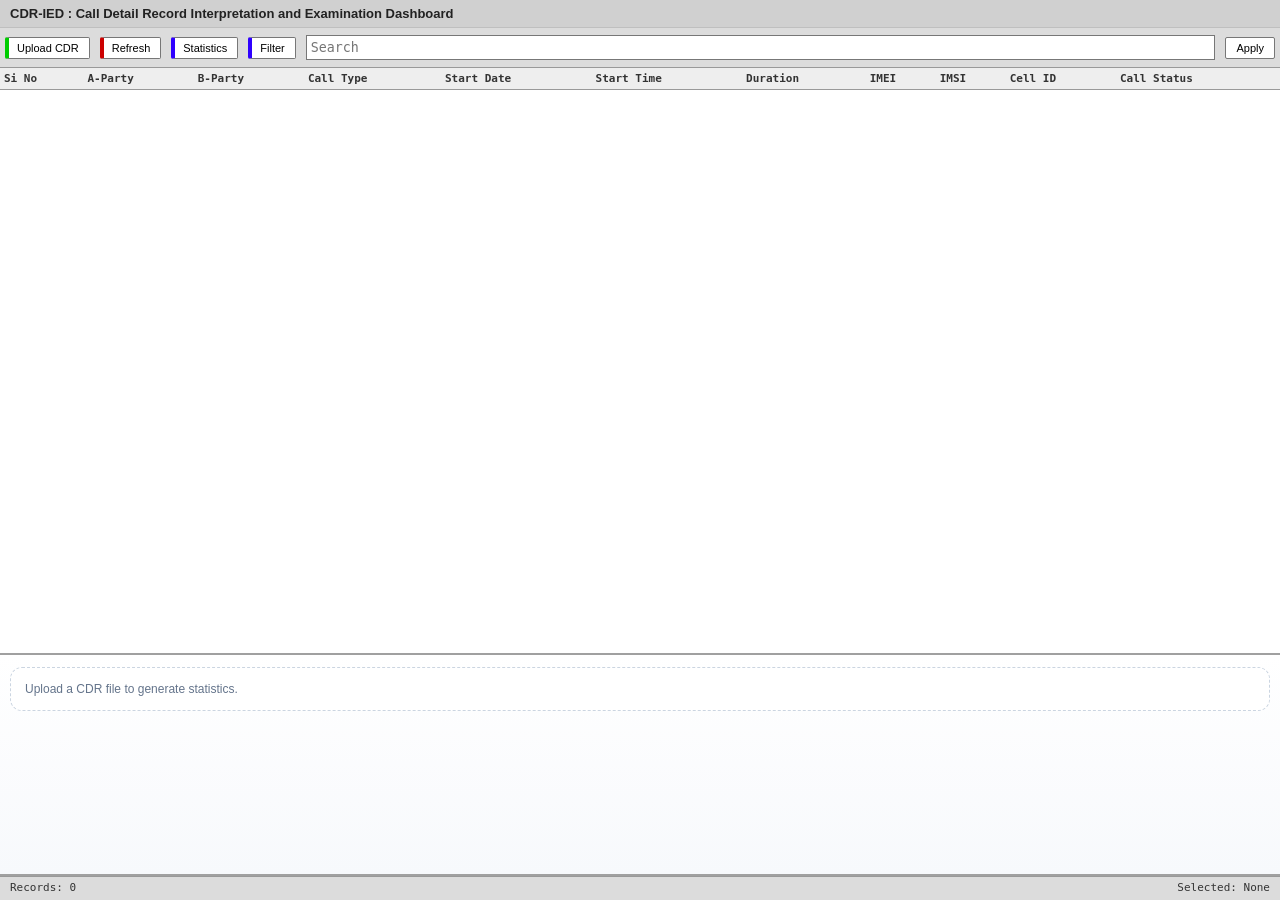
==== Interface/CDRIED_interface.html @ a6f9f2cc "push_13-06-2026_2" ====
<!DOCTYPE html>
<html lang="en">
<head>
    <meta charset="UTF-8">
    <meta name="viewport" content="width=device-width, initial-scale=1.0">
    <title>CDR-IED</title>
    <link rel="stylesheet" href="CDRIED_interface_css.css">
</head>
<body>

    <!-- TOPBAR -->
    <div class="topbar">
        <div class="app-name">CDR-IED : Call Detail Record Interpretation and Examination Dashboard</div>
    </div>

    <!-- TOOLBAR -->
    <div class="toolbar">
        <label class="btn btn-start" for="csvFileInput" style="cursor:pointer">Upload CDR</label>
        <input id="csvFileInput" type="file" accept=".csv,text/csv" style="display:none">
        </label>
        <button class="btn btn-stop" id="refreshBtn" type="button">Refresh</button>
        <button class="btn btn-statistics" id="statisticsBtn" type="button">Statistics</button>
        <button class="btn btn-filter" id="filterBtn" type="button">Filter</button>
        <input type="text" class="filter-input" id="filterInput" placeholder="Search">
        <button class="btn" id="applySearchBtn" type="button">Apply</button>
    </div>

    <!-- MAIN AREA -->
    <div class="panes-container">
        
        <!-- 1. PACKET LIST TABLE -->
        <div class="packet-list-pane">
            <table id="packetTable">
                <thead>
                    <tr>
                        <th><b>Si No</b></th>
                        <th><b>A-Party</b></th>
                        <th><b>B-Party</b></th>
                        <th><b>Call Type</b></th>
                        <th><b>Start Date</b></th>
                        <th><b>Start Time</b></th>
                        <th><b>Duration</b></th>
                        <th><b>IMEI</b></th>
                        <th><b>IMSI</b></th>
                        <th><b>Cell ID</b></th>
                        <th><b>Call Status</b></th>
                    </tr>
                </thead>
                <tbody id="packetBody">
                    <!-- JS will populate this with CDR rows -->
                </tbody>
            </table>
        </div>

        <!-- DETAILS PANE (packet-bytes pane removed) -->
        <div class="packet-details-pane" id="detailsPane">
            <div class="statistics-empty">Upload a CDR file to generate statistics.</div>
        </div>

    </div>

    <!-- STATUS BAR -->
    <div class="status-bar" id="statusBar">
        <span id="statusLbl">Packets: 0</span>
        <span id="selectionInfo">Selected: None</span>
    </div>

    <!-- DETAIL MODAL -->
    <div id="detailModal" class="modal" style="display:none">
        <div class="modal-content">
            <button id="modalClose" class="btn" style="float:right">❌ Close</button>
            <div id="modalBody" class="modal-body">
                <div class="search-panel">
                    <div><b>Search CDR</b></div>
                    <div class="search-row">
                        <input id="searchText" type="text" placeholder="Enter search text">
                        <button id="searchBtn" class="btn" type="button">🔍Search</button>
                    </div>
                    <div id="searchResults" class="search-results"></div>
                </div>
            </div>
        </div>
    </div>

    <!-- FILTER MODAL -->
    <div id="filterModal" class="modal" style="display:none">
        <div class="modal-content">
            <button id="filterModalClose" class="btn" style="float:right">❌ Close</button>
            <div class="modal-body">
                <div class="search-panel">
                    <div><b>Select Filter Fields</b></div>
                    <div class="filter-list">
                        <label><input type="checkbox" name="filterField" value="B-Party"> B-Party</label>
                        <label><input type="checkbox" name="filterField" value="Call Type"> Call Type</label>
                        <label><input type="checkbox" name="filterField" value="Start Date"> Start Date</label>
                        <label><input type="checkbox" name="filterField" value="Call Status"> Call Status</label>
                    </div>
                    <button id="filterApplyBtn" class="btn" type="button">Apply</button>
                </div>
            </div>
        </div>
    </div>

    <script src="CDRIED_interface_script.js"></script>
---- Interface/CDRIED_interface_css.css ----
:root {
    --bg-main: #ffffff;
    --bg-secondary: #f0f0f0;
    --bg-toolbar: #e0e0e0;
    --text-primary: #000000;
    --text-secondary: #555555;
    --border-color: #a0a0a0;
    --highlight: #cce5ff;
    --highlight-border: #0099ff;
    
    /* Protocol Colors */
    --proto-tcp: #6f00ff;
    --proto-udp: #ff6600;
    --proto-http: #00cc00;
    --proto-dns: #ffcc00;
    --proto-arp: #333;
}

* { box-sizing: border-box; }

body {
    margin: 0;
    font-family: 'Segoe UI', Tahoma, Geneva, Verdana, sans-serif;
    font-size: 12px;
    background-color: var(--bg-main);
    color: var(--text-primary);
    height: 100vh;
    display: flex;
    flex-direction: column;
    overflow: hidden;
}

/* --- Toolbar Area --- */
/* Narrow top bar above toolbar (app name) */
.topbar {
    height: 28px;
    flex: 0 0 28px;
    background-color: #d0d0d0;
    display: flex;
    align-items: center;
    padding: 0 10px;
    border-bottom: 1px solid #bfbfbf;
    font-weight: 600;
    color: #222;
    font-size: 13px;
}
.topbar .app-name { flex: 1; }

.toolbar {
    flex: 0 0 40px;
    background-color: #dcdcdc;
    padding: 5px;
    border-bottom: 1px solid #999;
    display: flex;
    align-items: center;
    gap: 10px;
    height: 40px;
}

.btn {
    background: #fff;
    border: 1px solid #777;
    padding: 4px 10px;
    cursor: pointer;
    border-radius: 2px;
    font-size: 11px;
}
.btn:active { background: #ddd; }
.btn-start { border-left: 4px solid #00cc00; padding-left: 8px;}
.btn-stop { border-left: 4px solid #cc0000; padding-left: 8px;}
.btn-statistics { border-left: 4px solid #2f00ff; padding-left: 8px;}
.btn-filter { border-left: 4px solid #2f00ff; padding-left: 8px;}

.filter-input {
    flex-grow: 1;
    padding: 4px;
    border: 1px solid #777;
    font-family: monospace;
}

/* --- Main Layout Area --- */
.panes-container {
    display: flex;
    flex-direction: column;
    flex: 1 1 auto;
    min-height: 0;
    overflow: hidden;
}

/* Top Pane: Packet List Table */
.packet-list-pane {
    flex: 3 1 0;
    min-height: 0;
    overflow: auto;
    border-bottom: 2px solid var(--border-color);
}

table {
    width: 100%;
    border-collapse: collapse;
    font-family: monospace;
    font-size: 11px;
    cursor: pointer;
}

thead th {
    background-color: #eee;
    position: sticky;
    top: 0;
    border-bottom: 1px solid #999;
    padding: 4px;
    text-align: left;
    font-weight: normal;
    color: #333;
}

tbody tr:hover { background-color: #e6f2ff; }

tbody tr.selected {
    background-color: var(--highlight) !important;
    outline: 1px solid var(--highlight-border);
}

td { padding: 2px 4px; border-bottom: 1px solid #eee; white-space: nowrap; }

/* Protocol specific text colors */
.col-proto.proto-tcp { color: var(--proto-tcp); font-weight: bold; }
.col-proto.proto-udp { color: var(--proto-udp); font-weight: bold; }
.col-proto.proto-http { color: var(--proto-http); font-weight: bold; }
.col-proto.proto-dns { color: var(--proto-dns); }
.col-proto.proto-arp { color: var(--proto-arp); }

/* Split Pane Container removed: packet-bytes pane omitted */

/* Middle Pane: Packet Details */
.packet-details-pane {
    flex: 1 1 0;
    min-height: 0;
    overflow-y: auto;
    background: linear-gradient(180deg, #ffffff 0%, #f7f9fc 100%);
    padding: 12px 10px;
    border-bottom: 2px solid var(--border-color);
    display: flex;
    flex-direction: column;
    gap: 12px;
}

.details-header {
    display: flex;
    align-items: flex-start;
    justify-content: space-between;
    gap: 12px;
    padding: 10px 12px;
    border: 1px solid #d9e3ef;
    border-radius: 12px;
    background: #ffffff;
    box-shadow: 0 4px 14px rgba(15, 23, 42, 0.04);
}

.details-title {
    font-size: 14px;
    font-weight: 700;
    color: #0f172a;
}

.details-subtitle {
    margin-top: 4px;
    font-size: 12px;
    color: #64748b;
}

.details-summary {
    display: grid;
    grid-template-columns: repeat(3, minmax(0, 1fr));
    gap: 10px;
}

.details-summary-card {
    background: #fff;
    border: 1px solid #e2e8f0;
    border-radius: 12px;
    padding: 12px;
    min-height: 72px;
}

.details-summary-label {
    font-size: 11px;
    text-transform: uppercase;
    letter-spacing: 0.08em;
    color: #64748b;
}

.details-summary-value {
    margin-top: 6px;
    font-size: 22px;
    font-weight: 700;
    color: #0f172a;
}

.details-statistics {
    display: flex;
    align-items: flex-start;
    gap: 12px;
    flex-wrap: wrap;
}

.statistics-heading {
    width: 100%;
    margin: 0;
    font-size: 14px;
    color: #0f172a;
}

.statistics-chart-card {
    width: 190px;
    gap: 12px;
    background: #fff;
    border: 1px solid #dbe3ee;
    border-radius: 8px;
    padding: 7px;
    cursor: pointer;
    box-shadow: 0 3px 10px rgba(15, 23, 42, 0.08);
}

.statistics-chart-card:hover {
    border-color: #2563eb;
    box-shadow: 0 4px 14px rgba(37, 99, 235, 0.18);
}

.statistics-chart-title {
    margin: 0 0 5px;
    font-size: 11px;
    font-weight: 700;
    color: #0f172a;
}

.statistics-chart-image {
    width: 100%;
    height: 105px;
    display: block;
    object-fit: cover;
    border: 1px solid #e2e8f0;
    background: #fff;
}

.statistics-empty {
    background: #fff;
    border: 1px dashed #cbd5e1;
    border-radius: 12px;
    padding: 14px;
    color: #64748b;
    font-size: 12px;
}

.btn-compact {
    padding: 6px 10px;
    font-size: 11px;
}

.tree-view ul {
    list-style: none;
    padding-left: 15px;
    margin: 0;
}

.tree-item {
    margin: 2px 0;
    cursor: pointer;
}

.tree-label { color: #000; font-weight: bold; }
.tree-value { color: #333; }
.field-item { margin-left: 0; }
.field-item ul { display: none; } /* Hide children by default for fold effect */
.field-item.active ul { display: block; }

/* Packet bytes styles removed (hex dump not used) */

/* --- Status Bar --- */
.status-bar {
    height: 24px;
    flex: 0 0 24px;
    background-color: #dcdcdc;
    padding: 4px 10px;
    font-family: monospace;
    font-size: 11px;
    color: #333;
    display: flex;
    justify-content: space-between;
    border-top: 1px solid #999;
}

.status-bar.error {
    background-color: #ff1a1a;
    border-top: 1px solid #ff0000;
    color: #ffffff;
    font-weight: 700;
}

/* Modal for record details */
.modal { position: fixed; z-index: 9999; left: 0; top: 0; width: 100%; height: 100%; display: none; align-items: center; justify-content: center; background: rgba(0,0,0,0.35); }
.modal .modal-content { background: #fff; padding: 14px; border-radius: 6px; width: clamp(280px, 40%, 700px); max-width: 700px; max-height: 80%; overflow: auto; box-shadow: 0 8px 30px rgba(0,0,0,0.2); font-size: 14px; line-height: 1.4; }
.modal .modal-content table { width: 100%; border-collapse: collapse; }
.modal .modal-content td, .modal .modal-content th { padding: 8px 10px; border-bottom: 1px solid #eee; vertical-align: top; text-align: left; }
.modal .modal-content th { font-weight: 700; width: 30%; }
.modal .modal-content pre { font-family: "Courier New", monospace; white-space: pre; margin:0; }
.modal .modal-content .modal-body { margin-top: 6px; }
.modal .search-panel { display: grid; gap: 10px; }
.modal .search-row { display: flex; gap: 8px; align-items: center; flex-wrap: wrap; }
.modal .search-row input[type="text"] { flex: 1 1 220px; padding: 8px 10px; border: 1px solid #bbb; border-radius: 4px; font: inherit; }
.modal .search-results { max-height: 280px; overflow: auto; border: 1px solid #eee; border-radius: 4px; }
.modal .search-results table { width: 100%; border-collapse: collapse; font-size: 12px; }
.modal .search-results td, .modal .search-results th { padding: 6px 8px; border-bottom: 1px solid #f0f0f0; }
.modal .search-results thead th { position: sticky; top: 0; background: #fafafa; }
.modal .filter-list { display: grid; gap: 8px; }
.modal .filter-list label { display: flex; gap: 8px; align-items: center; }

#filterModal .modal-content { width: clamp(280px, 32%, 460px); }
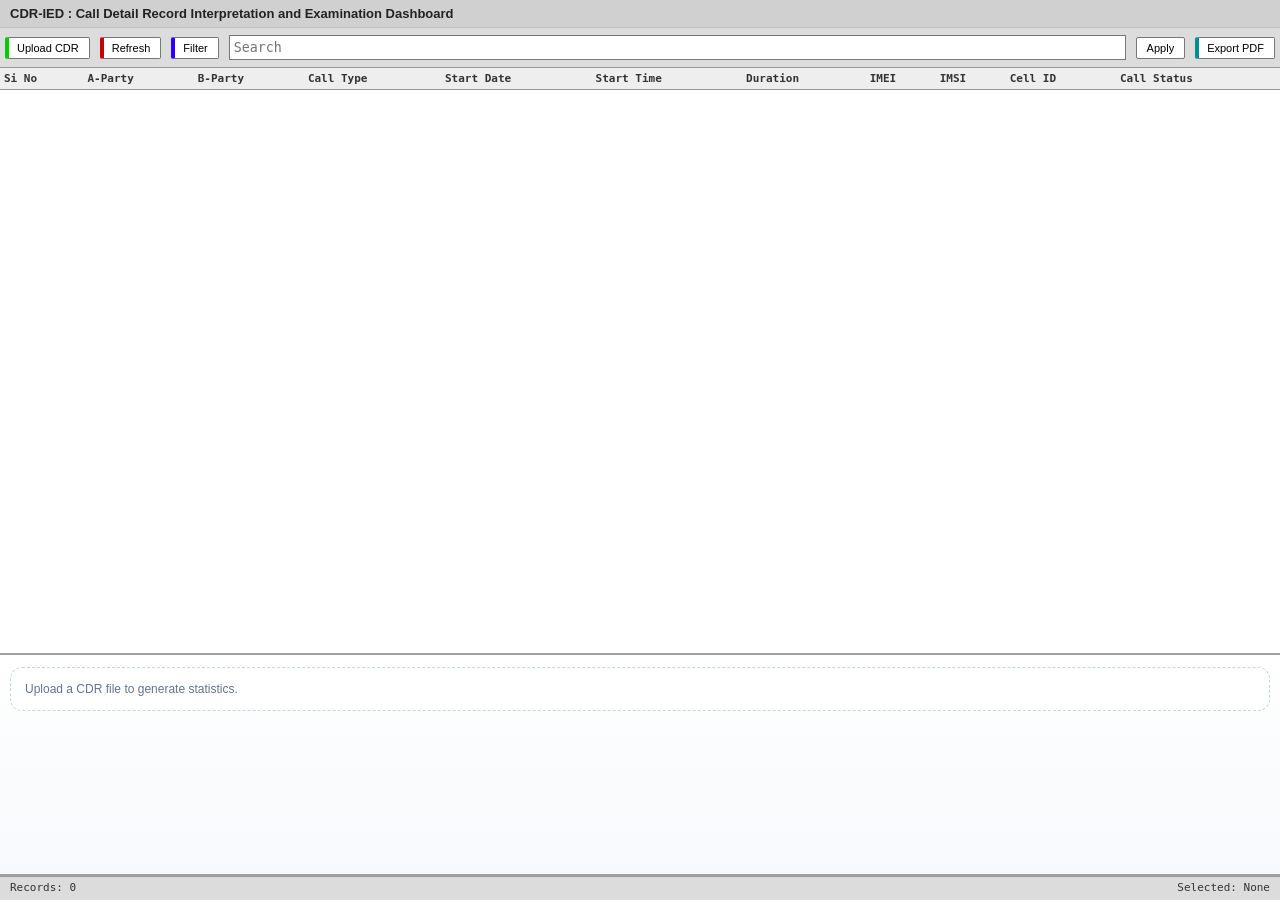
==== commit 63773e5e: "push_15-07-2026_1" ====
--- a/Interface/CDRIED_interface.html
+++ b/Interface/CDRIED_interface.html
@@ -19,10 +19,10 @@
         <input id="csvFileInput" type="file" accept=".csv,text/csv" style="display:none">
         </label>
         <button class="btn btn-stop" id="refreshBtn" type="button">Refresh</button>
-        <button class="btn btn-statistics" id="statisticsBtn" type="button">Statistics</button>
         <button class="btn btn-filter" id="filterBtn" type="button">Filter</button>
         <input type="text" class="filter-input" id="filterInput" placeholder="Search">
         <button class="btn" id="applySearchBtn" type="button">Apply</button>
+        <button class="btn btn-export" id="pdfExportBtn" type="button">Export PDF</button>
     </div>
 
     <!-- MAIN AREA -->
@@ -73,9 +73,11 @@
                 <div class="search-panel">
                     <div><b>Search CDR</b></div>
                     <div class="search-row">
+                        <span class="search-field-label">B-Party</span>
                         <input id="searchText" type="text" placeholder="Enter search text">
                         <button id="searchBtn" class="btn" type="button">🔍Search</button>
                     </div>
+                    <div id="searchColumns" class="search-columns"></div>
                     <div id="searchResults" class="search-results"></div>
                 </div>
             </div>
@@ -89,12 +91,7 @@
             <div class="modal-body">
                 <div class="search-panel">
                     <div><b>Select Filter Fields</b></div>
-                    <div class="filter-list">
-                        <label><input type="checkbox" name="filterField" value="B-Party"> B-Party</label>
-                        <label><input type="checkbox" name="filterField" value="Call Type"> Call Type</label>
-                        <label><input type="checkbox" name="filterField" value="Start Date"> Start Date</label>
-                        <label><input type="checkbox" name="filterField" value="Call Status"> Call Status</label>
-                    </div>
+                    <div class="filter-list" id="filterFieldList"></div>
                     <button id="filterApplyBtn" class="btn" type="button">Apply</button>
                 </div>
             </div>
--- a/Interface/CDRIED_interface_css.css
+++ b/Interface/CDRIED_interface_css.css
@@ -68,8 +68,8 @@
 .btn:active { background: #ddd; }
 .btn-start { border-left: 4px solid #00cc00; padding-left: 8px;}
 .btn-stop { border-left: 4px solid #cc0000; padding-left: 8px;}
-.btn-statistics { border-left: 4px solid #2f00ff; padding-left: 8px;}
 .btn-filter { border-left: 4px solid #2f00ff; padding-left: 8px;}
+.btn-export { border-left: 4px solid #008c99; padding-left: 8px;}
 
 .filter-input {
     flex-grow: 1;
@@ -197,6 +197,22 @@
     color: #0f172a;
 }
 
+.details-dashboard {
+    display: grid;
+    grid-template-columns: minmax(0, 1fr) minmax(0, 1fr);
+    gap: 12px;
+    min-height: 0;
+}
+
+.details-section {
+    min-width: 0;
+    border: 1px solid #dbe3ee;
+    border-radius: 10px;
+    padding: 10px;
+    background: #fff;
+    overflow: auto;
+}
+
 .details-statistics {
     display: flex;
     align-items: flex-start;
@@ -204,9 +220,9 @@
     flex-wrap: wrap;
 }
 
-.statistics-heading {
+.details-section-heading {
     width: 100%;
-    margin: 0;
+    margin: 0 0 10px;
     font-size: 14px;
     color: #0f172a;
 }
@@ -250,6 +266,49 @@
     padding: 14px;
     color: #64748b;
     font-size: 12px;
+}
+
+.alerts-list {
+    display: grid;
+    gap: 8px;
+}
+
+.alert-card {
+    border: 1px solid #fecaca;
+    border-left: 4px solid #f59e0b;
+    border-radius: 6px;
+    padding: 8px;
+    background: #fff7ed;
+}
+
+.alert-card.alert-high {
+    border-left-color: #dc2626;
+    background: #fef2f2;
+}
+
+.alert-title {
+    display: flex;
+    justify-content: space-between;
+    gap: 8px;
+    font-weight: 700;
+    color: #7f1d1d;
+}
+
+.alert-severity {
+    font-size: 10px;
+    text-transform: uppercase;
+}
+
+.alert-detail {
+    margin-top: 5px;
+    color: #475569;
+    word-break: break-word;
+}
+
+@media (max-width: 760px) {
+    .details-dashboard {
+        grid-template-columns: 1fr;
+    }
 }
 
 .btn-compact {
@@ -307,7 +366,13 @@
 .modal .modal-content .modal-body { margin-top: 6px; }
 .modal .search-panel { display: grid; gap: 10px; }
 .modal .search-row { display: flex; gap: 8px; align-items: center; flex-wrap: wrap; }
+.modal .search-field-label { padding: 8px 10px; border: 1px solid #bbb; border-radius: 4px; background: #f3f4f6; font-weight: 700; }
 .modal .search-row input[type="text"] { flex: 1 1 220px; padding: 8px 10px; border: 1px solid #bbb; border-radius: 4px; font: inherit; }
+.modal .search-columns { max-height: 280px; overflow: auto; border: 1px solid #eee; border-radius: 4px; }
+.modal .search-columns table { cursor: default; }
+.modal .search-columns th { width: 30%; font-weight: 700; }
+.modal .search-copy-value { user-select: text; cursor: text; white-space: normal; word-break: break-all; }
+.modal .search-copy-btn { min-width: 52px; }
 .modal .search-results { max-height: 280px; overflow: auto; border: 1px solid #eee; border-radius: 4px; }
 .modal .search-results table { width: 100%; border-collapse: collapse; font-size: 12px; }
 .modal .search-results td, .modal .search-results th { padding: 6px 8px; border-bottom: 1px solid #f0f0f0; }
@@ -315,4 +380,4 @@
 .modal .filter-list { display: grid; gap: 8px; }
 .modal .filter-list label { display: flex; gap: 8px; align-items: center; }
 
-#filterModal .modal-content { width: clamp(280px, 32%, 460px); }+#filterModal .modal-content { width: clamp(280px, 32%, 460px); }
